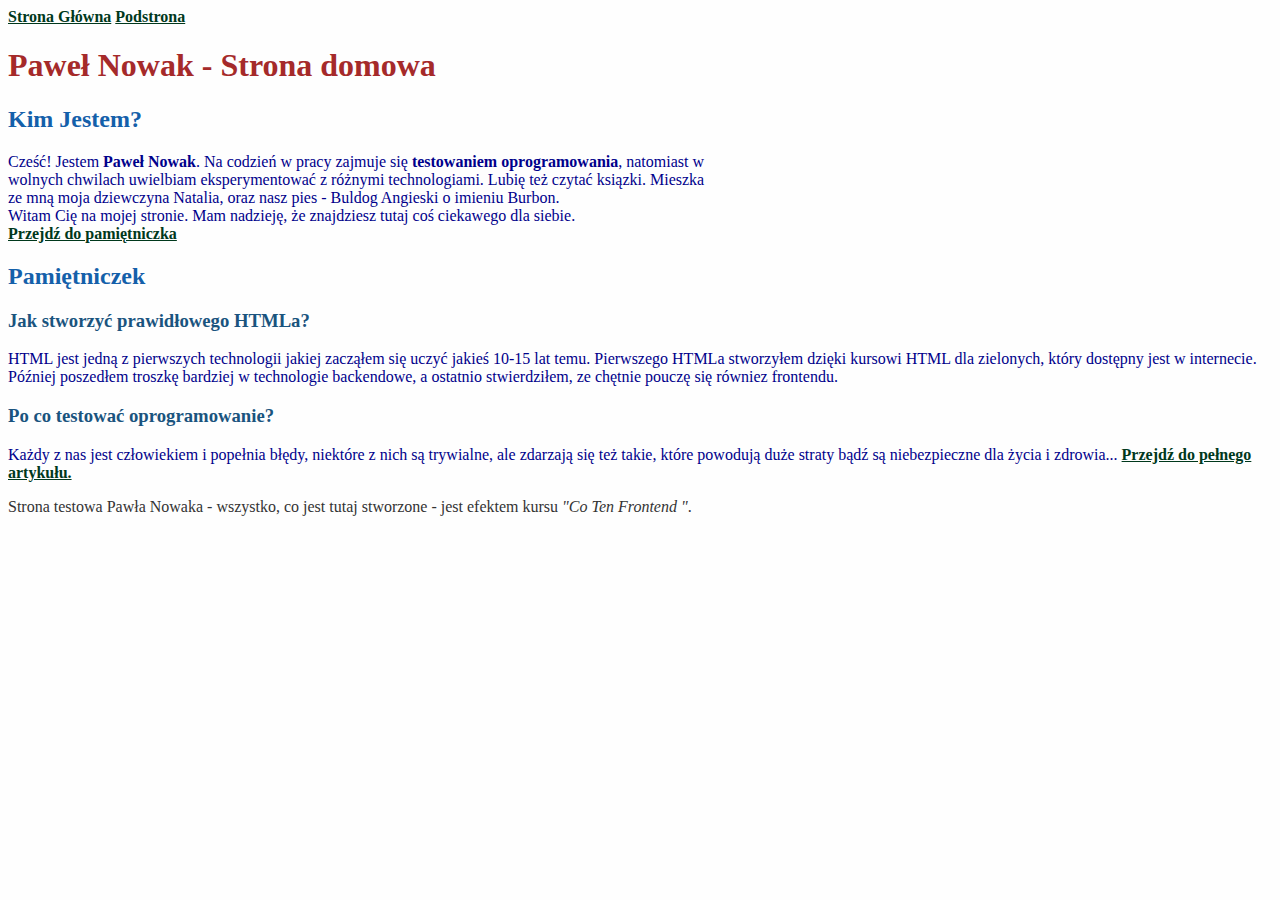
==== index.html @ 571886d7 "Reponsive 'About' section" ====
<!DOCTYPE html>
<html lang="pl">

<head>
    <meta charset="UTF-8">
    <meta name="viewport" content="width=device-width, initial-scale=1.0">
    <meta http-equiv="X-UA-Compatible" content="ie=edge">
    <title>Document</title>
    <link href="style.css" rel="stylesheet" type="text/css">
</head>

<body>
    <header>
        <a class="link" href="index.html">Strona Główna</a>
        <a class="link" href="podstrona.html">Podstrona</a>
    </header>
    <main>
        <header>
            <h1 class="mainHeader">
                Paweł Nowak - Strona domowa
            </h1>
        </header>
        <section class="about">
            <h2 class="sectionHeader">Kim Jestem?</h2>
            <p>
                Cześć! Jestem <b>Paweł Nowak</b>. Na codzień w pracy zajmuje się <strong>testowaniem oprogramowania</strong>, natomiast w wolnych chwilach uwielbiam eksperymentować z różnymi technologiami. Lubię też czytać ksiązki. Mieszka ze mną moja
                dziewczyna Natalia, oraz nasz pies - Buldog Angieski o imieniu Burbon.<br /> Witam Cię na mojej stronie. Mam nadzieję, że znajdziesz tutaj coś ciekawego dla siebie.<br />
                <a class="link" href="#pamietniczek ">Przejdź do pamiętniczka</a>
            </p>
        </section>
        <section>
            <h2 class="diaryHeader">Pamiętniczek</h2>
            <section>
                <h3 class="thirdHeader">Jak stworzyć prawidłowego HTMLa?</h3>
                <p>HTML jest jedną z pierwszych technologii jakiej zacząłem się uczyć jakieś 10-15 lat temu. Pierwszego HTMLa stworzyłem dzięki kursowi HTML dla zielonych, który dostępny jest w internecie. Później poszedłem troszkę bardziej w technologie
                    backendowe, a ostatnio stwierdziłem, ze chętnie pouczę się równiez frontendu. </p>

            </section>
            <section>
                <h3 class="thirdHeader">Po co testować oprogramowanie?</h3>
                <p>Każdy z nas jest człowiekiem i popełnia błędy, niektóre z nich są trywialne, ale zdarzają się też takie, które powodują duże straty bądź są niebezpieczne dla życia i zdrowia... <a class="link" href="podstrona.html ">Przejdź do pełnego artykułu.</a>
                </p>
            </section>
        </section>
    </main>
    <footer>
        Strona testowa Pawła Nowaka - wszystko, co jest tutaj stworzone - jest efektem kursu <em>"Co Ten Frontend "</em>.
    </footer>
    <script src="script.js"></script>
</body>

</html>
---- style.css ----
body {
    background-color: #fefefe;
    color: #333;
}

.mainHeader {
    color: brown;
}

.sectionHeader,
.diaryHeader {
    color: #1460aa;
}

p {
    color: darkblue;
}

.link {
    color: #00381c;
    font-weight: bold;
}

.thirdHeader {
    color: #1a547e;
}

.about {
    width: 100%;
    max-width: 700px;
}
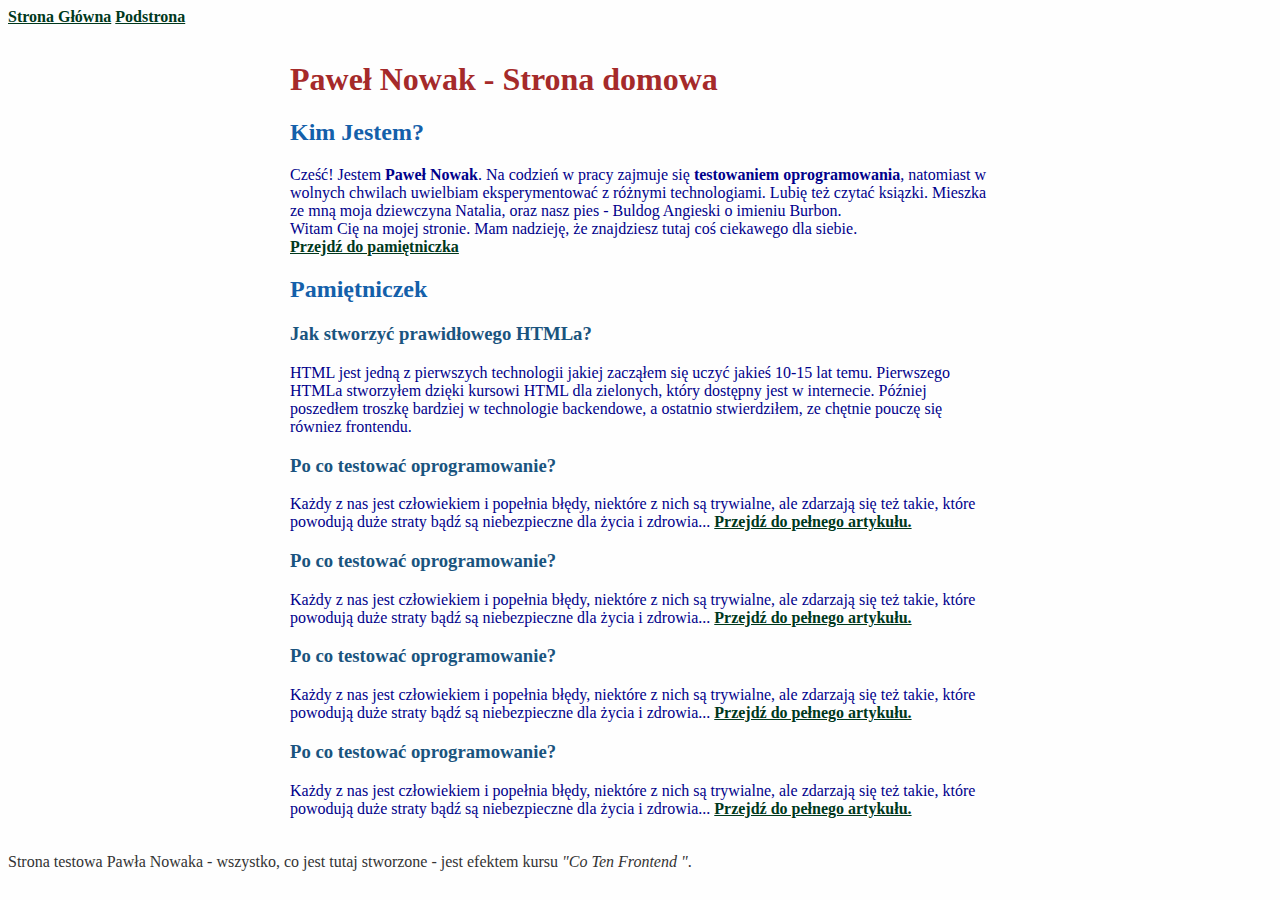
==== commit 09c42ba7: "New styles with centered 'main' section." ====
--- a/index.html
+++ b/index.html
@@ -41,6 +41,21 @@
                 <p>Każdy z nas jest człowiekiem i popełnia błędy, niektóre z nich są trywialne, ale zdarzają się też takie, które powodują duże straty bądź są niebezpieczne dla życia i zdrowia... <a class="link" href="podstrona.html ">Przejdź do pełnego artykułu.</a>
                 </p>
             </section>
+            <section>
+                <h3 class="thirdHeader">Po co testować oprogramowanie?</h3>
+                <p>Każdy z nas jest człowiekiem i popełnia błędy, niektóre z nich są trywialne, ale zdarzają się też takie, które powodują duże straty bądź są niebezpieczne dla życia i zdrowia... <a class="link" href="podstrona.html ">Przejdź do pełnego artykułu.</a>
+                </p>
+            </section>
+            <section>
+                <h3 class="thirdHeader">Po co testować oprogramowanie?</h3>
+                <p>Każdy z nas jest człowiekiem i popełnia błędy, niektóre z nich są trywialne, ale zdarzają się też takie, które powodują duże straty bądź są niebezpieczne dla życia i zdrowia... <a class="link" href="podstrona.html ">Przejdź do pełnego artykułu.</a>
+                </p>
+            </section>
+            <section>
+                <h3 class="thirdHeader">Po co testować oprogramowanie?</h3>
+                <p>Każdy z nas jest człowiekiem i popełnia błędy, niektóre z nich są trywialne, ale zdarzają się też takie, które powodują duże straty bądź są niebezpieczne dla życia i zdrowia... <a class="link" href="podstrona.html ">Przejdź do pełnego artykułu.</a>
+                </p>
+            </section>
         </section>
     </main>
     <footer>
--- a/style.css
+++ b/style.css
@@ -25,7 +25,8 @@
     color: #1a547e;
 }
 
-.about {
+main {
+    margin: 35px auto;
     width: 100%;
     max-width: 700px;
 }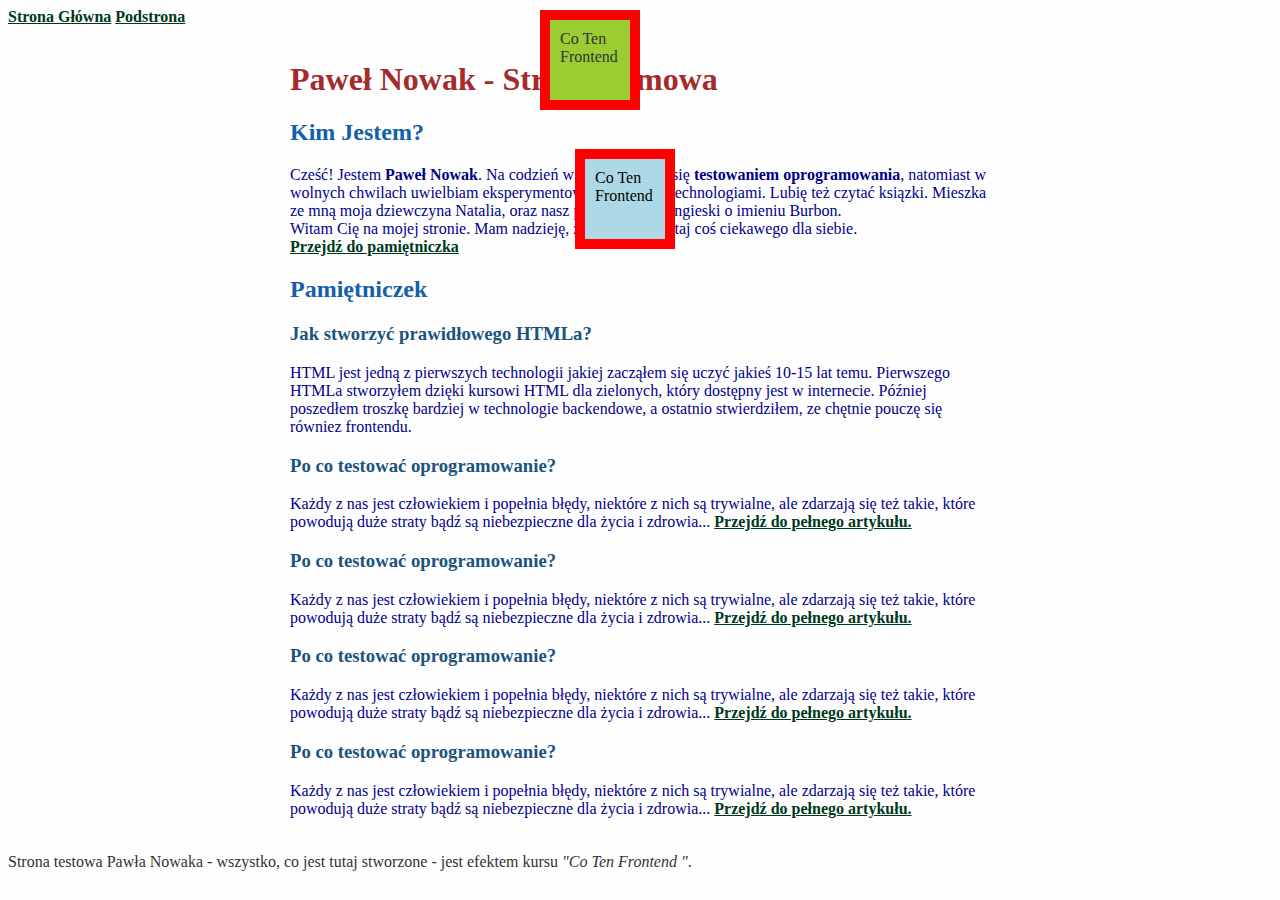
==== commit 41b48e9e: "Box, z-index, position experiments" ====
--- a/index.html
+++ b/index.html
@@ -21,6 +21,8 @@
             </h1>
         </header>
         <section class="about">
+            <div class="box">Co Ten Frontend</div>
+            <div class="boxtest">Co Ten Frontend</div>
             <h2 class="sectionHeader">Kim Jestem?</h2>
             <p>
                 Cześć! Jestem <b>Paweł Nowak</b>. Na codzień w pracy zajmuje się <strong>testowaniem oprogramowania</strong>, natomiast w wolnych chwilach uwielbiam eksperymentować z różnymi technologiami. Lubię też czytać ksiązki. Mieszka ze mną moja
--- a/style.css
+++ b/style.css
@@ -21,6 +21,10 @@
     font-weight: bold;
 }
 
+.about {
+    position: relative;
+}
+
 .thirdHeader {
     color: #1a547e;
 }
@@ -29,4 +33,29 @@
     margin: 35px auto;
     width: 100%;
     max-width: 700px;
+}
+
+.box,
+.boxtest {
+    width: 100px;
+    height: 100px;
+    background: yellowgreen;
+    padding: 10px;
+    border: 10px solid red;
+    box-sizing: border-box;
+    position: absolute;
+    top: 10px;
+    right: 50%;
+}
+
+.box {
+    z-index: 4;
+    position: fixed;
+}
+
+.boxtest {
+    top: 30px;
+    background-color: lightblue;
+    color: #000000;
+    right: 45%;
 }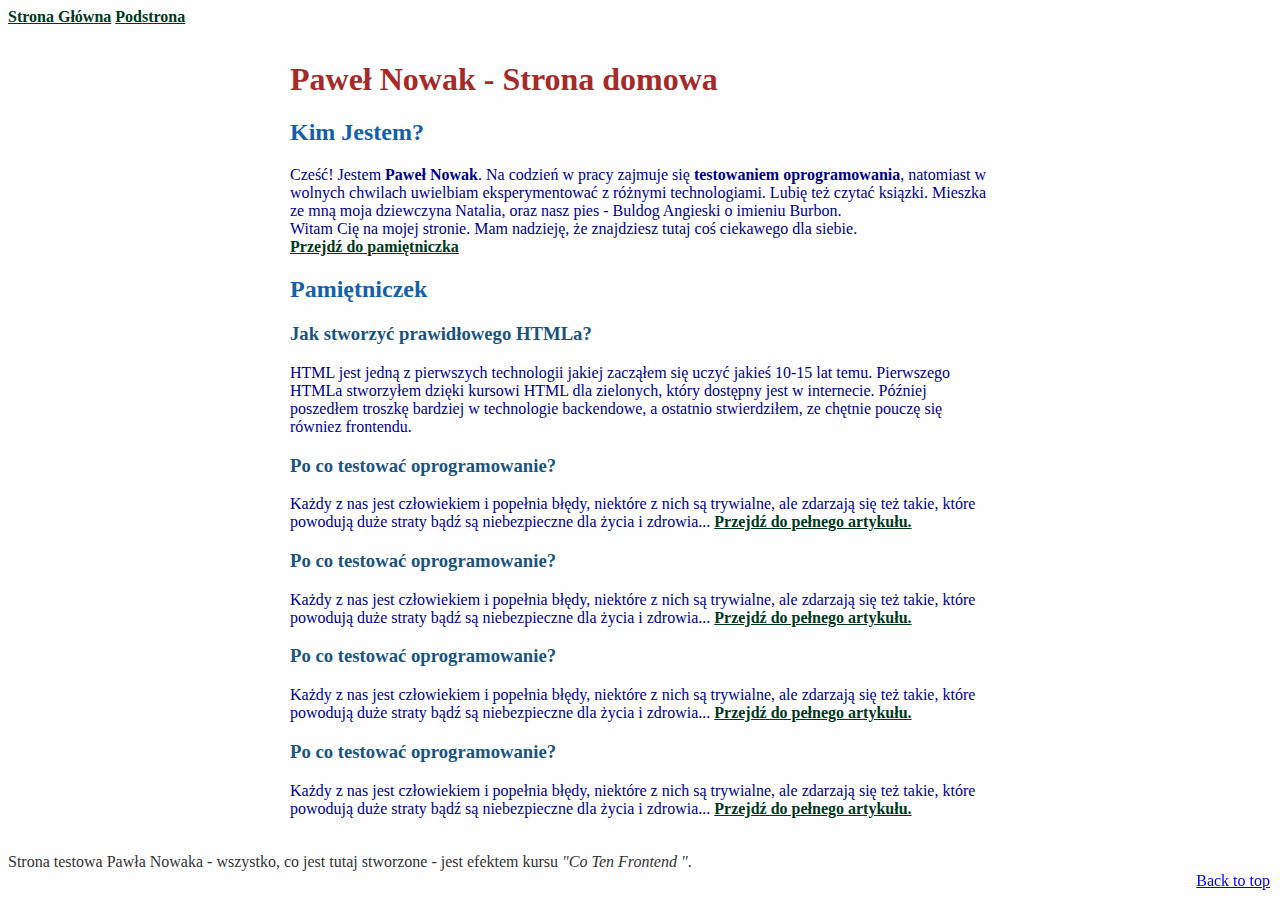
==== commit bf1bcd4b: "Back to top fixed link" ====
--- a/index.html
+++ b/index.html
@@ -10,7 +10,7 @@
 </head>
 
 <body>
-    <header>
+    <header id="top">
         <a class="link" href="index.html">Strona Główna</a>
         <a class="link" href="podstrona.html">Podstrona</a>
     </header>
@@ -21,8 +21,6 @@
             </h1>
         </header>
         <section class="about">
-            <div class="box">Co Ten Frontend</div>
-            <div class="boxtest">Co Ten Frontend</div>
             <h2 class="sectionHeader">Kim Jestem?</h2>
             <p>
                 Cześć! Jestem <b>Paweł Nowak</b>. Na codzień w pracy zajmuje się <strong>testowaniem oprogramowania</strong>, natomiast w wolnych chwilach uwielbiam eksperymentować z różnymi technologiami. Lubię też czytać ksiązki. Mieszka ze mną moja
@@ -61,7 +59,7 @@
         </section>
     </main>
     <footer>
-        Strona testowa Pawła Nowaka - wszystko, co jest tutaj stworzone - jest efektem kursu <em>"Co Ten Frontend "</em>.
+        <a class="top_link" href="#top"> Back to top</a> Strona testowa Pawła Nowaka - wszystko, co jest tutaj stworzone - jest efektem kursu <em>"Co Ten Frontend "</em>.
     </footer>
     <script src="script.js"></script>
 </body>
--- a/style.css
+++ b/style.css
@@ -35,7 +35,14 @@
     max-width: 700px;
 }
 
-.box,
+.top_link {
+    position: fixed;
+    bottom: 10px;
+    right: 10px;
+}
+
+
+/* .box,
 .boxtest {
     width: 100px;
     height: 100px;
@@ -58,4 +65,4 @@
     background-color: lightblue;
     color: #000000;
     right: 45%;
-}+} */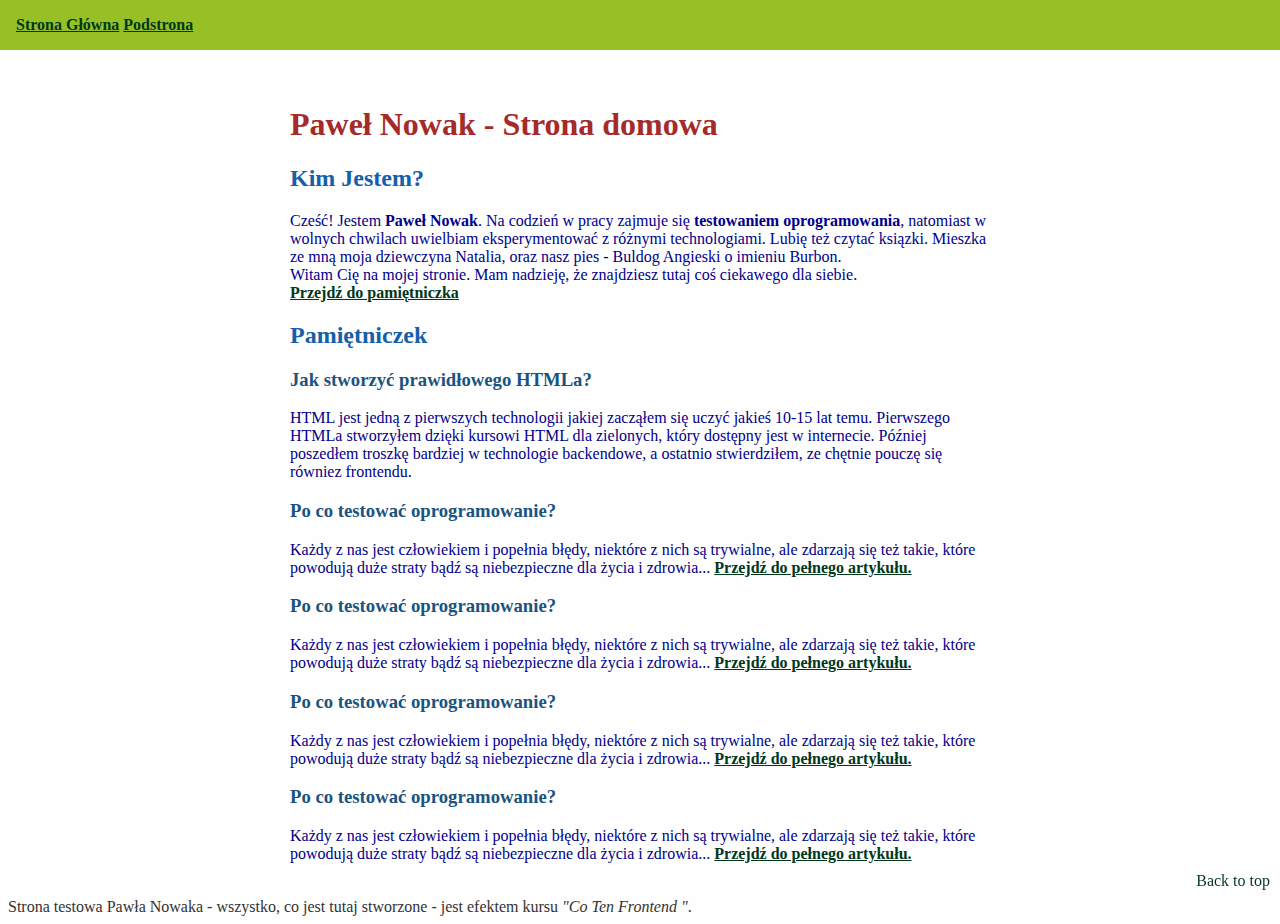
==== commit 021603fe: "Styled top navigation" ====
--- a/index.html
+++ b/index.html
@@ -10,11 +10,11 @@
 </head>
 
 <body>
-    <header id="top">
+    <header class="navigation">
         <a class="link" href="index.html">Strona Główna</a>
         <a class="link" href="podstrona.html">Podstrona</a>
     </header>
-    <main>
+    <main id="top">
         <header>
             <h1 class="mainHeader">
                 Paweł Nowak - Strona domowa
--- a/style.css
+++ b/style.css
@@ -22,7 +22,7 @@
 }
 
 .about {
-    position: relative;
+    /* position: relative; */
 }
 
 .thirdHeader {
@@ -33,12 +33,26 @@
     margin: 35px auto;
     width: 100%;
     max-width: 700px;
+    padding-top: 50px;
+}
+
+.navigation {
+    position: fixed;
+    width: 100%;
+    top: 0;
+    left: 0;
+    box-sizing: border-box;
+    padding: 16px;
+    background: #97c026;
+    /* border: 1px solid black; */
 }
 
 .top_link {
     position: fixed;
     bottom: 10px;
     right: 10px;
+    color: #00381c;
+    text-decoration: none;
 }
 
 
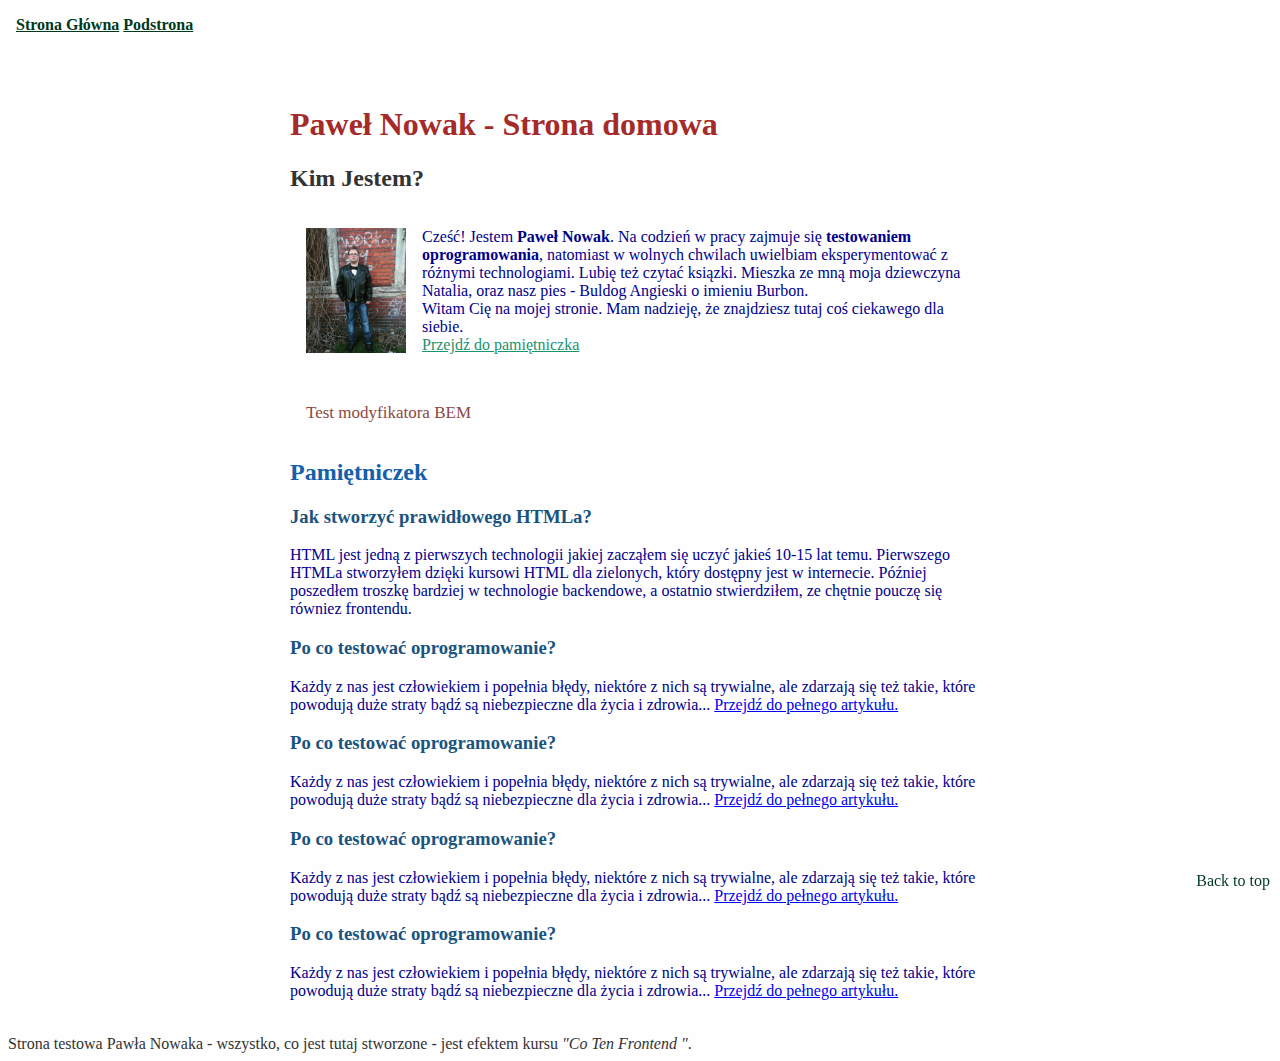
==== commit b7a0b8d0: "BEM structure" ====
--- a/index.html
+++ b/index.html
@@ -11,8 +11,8 @@
 
 <body>
     <header class="navigation">
-        <a class="link" href="index.html">Strona Główna</a>
-        <a class="link" href="podstrona.html">Podstrona</a>
+        <a class="navigation__link" href="index.html">Strona Główna</a>
+        <a class="navigation__link" href="podstrona.html">Podstrona</a>
     </header>
     <main id="top">
         <header>
@@ -21,12 +21,13 @@
             </h1>
         </header>
         <section class="about">
-            <h2 class="sectionHeader">Kim Jestem?</h2>
-            <p>
-                Cześć! Jestem <b>Paweł Nowak</b>. Na codzień w pracy zajmuje się <strong>testowaniem oprogramowania</strong>, natomiast w wolnych chwilach uwielbiam eksperymentować z różnymi technologiami. Lubię też czytać ksiązki. Mieszka ze mną moja
-                dziewczyna Natalia, oraz nasz pies - Buldog Angieski o imieniu Burbon.<br /> Witam Cię na mojej stronie. Mam nadzieję, że znajdziesz tutaj coś ciekawego dla siebie.<br />
-                <a class="link" href="#pamietniczek ">Przejdź do pamiętniczka</a>
+            <h2 class="about__header">Kim Jestem?</h2>
+            <p class="about__paragraph">
+                <img src="Profile.jpg" alt="Gangsta Paweł" class="about__picture"> Cześć! Jestem <b>Paweł Nowak</b>. Na codzień w pracy zajmuje się <strong>testowaniem oprogramowania</strong>, natomiast w wolnych chwilach uwielbiam eksperymentować z różnymi
+                technologiami. Lubię też czytać ksiązki. Mieszka ze mną moja dziewczyna Natalia, oraz nasz pies - Buldog Angieski o imieniu Burbon.<br /> Witam Cię na mojej stronie. Mam nadzieję, że znajdziesz tutaj coś ciekawego dla siebie.<br />
+                <a class="about__link" href="#pamietniczek ">Przejdź do pamiętniczka</a>
             </p>
+            <p class="about__paragraph about__paragraph-test">Test modyfikatora BEM</p>
         </section>
         <section>
             <h2 class="diaryHeader">Pamiętniczek</h2>
--- a/style.css
+++ b/style.css
@@ -16,13 +16,9 @@
     color: darkblue;
 }
 
-.link {
+.navigation__link {
     color: #00381c;
     font-weight: bold;
-}
-
-.about {
-    /* position: relative; */
 }
 
 .thirdHeader {
@@ -43,8 +39,7 @@
     left: 0;
     box-sizing: border-box;
     padding: 16px;
-    background: #97c026;
-    /* border: 1px solid black; */
+    background: #ffffff;
 }
 
 .top_link {
@@ -55,28 +50,29 @@
     text-decoration: none;
 }
 
+.about {}
 
-/* .box,
-.boxtest {
-    width: 100px;
-    height: 100px;
-    background: yellowgreen;
-    padding: 10px;
-    border: 10px solid red;
-    box-sizing: border-box;
-    position: absolute;
-    top: 10px;
-    right: 50%;
+.about__header {
+    color: 1460aa;
 }
 
-.box {
-    z-index: 4;
-    position: fixed;
+.about__link {
+    color: #1a936f;
 }
 
-.boxtest {
-    top: 30px;
-    background-color: lightblue;
-    color: #000000;
-    right: 45%;
-} */+.about__paragraph {
+    padding: 16px;
+}
+
+.about__paragraph-test {
+    color: #8c4843;
+    font-size: 17px;
+}
+
+.about__picture {
+    width: 100%;
+    max-width: 100px;
+    display: block;
+    float: left;
+    margin: 0 16px 16px 0;
+}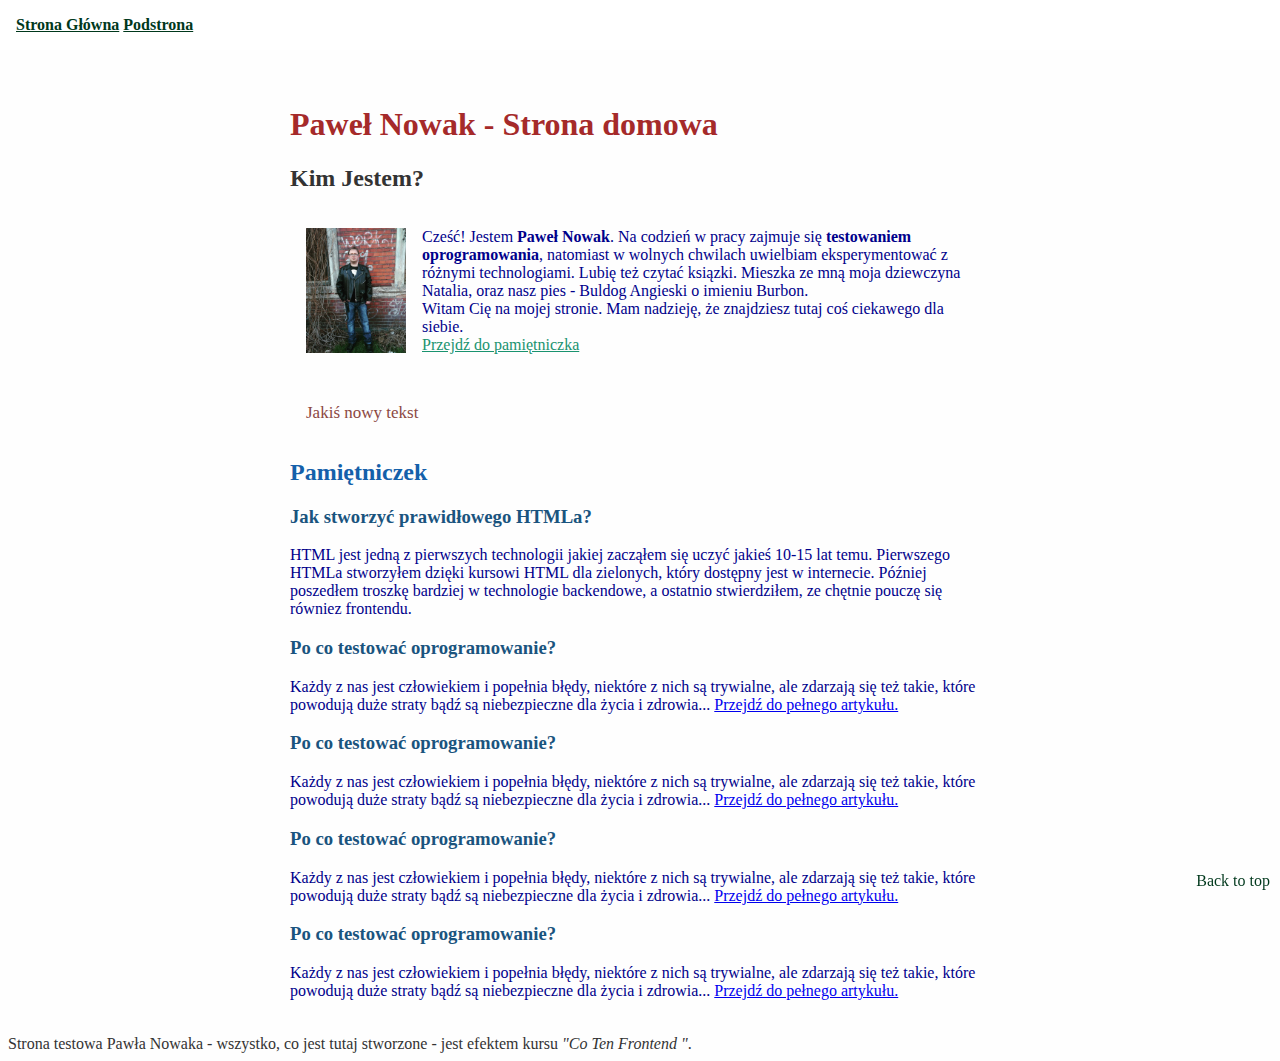
==== commit 6b04d4ee: "innerHTML" ====
--- a/index.html
+++ b/index.html
@@ -35,7 +35,6 @@
                 <h3 class="thirdHeader">Jak stworzyć prawidłowego HTMLa?</h3>
                 <p>HTML jest jedną z pierwszych technologii jakiej zacząłem się uczyć jakieś 10-15 lat temu. Pierwszego HTMLa stworzyłem dzięki kursowi HTML dla zielonych, który dostępny jest w internecie. Później poszedłem troszkę bardziej w technologie
                     backendowe, a ostatnio stwierdziłem, ze chętnie pouczę się równiez frontendu. </p>
-
             </section>
             <section>
                 <h3 class="thirdHeader">Po co testować oprogramowanie?</h3>
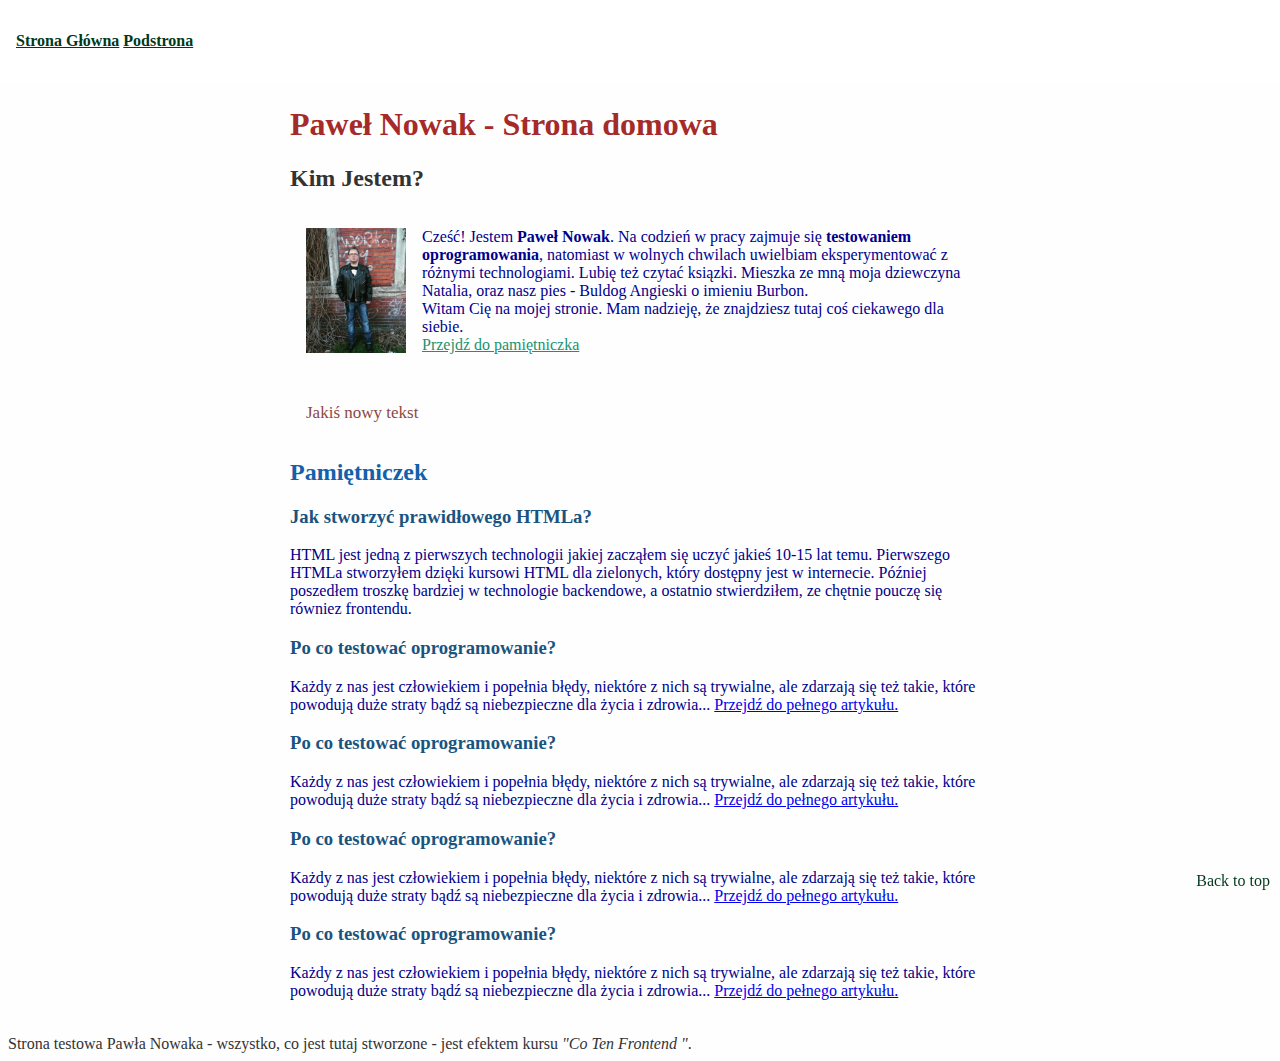
==== commit 6882797b: "last commit" ====
--- a/index.html
+++ b/index.html
@@ -10,9 +10,13 @@
 </head>
 
 <body>
-    <header class="navigation">
-        <a class="navigation__link" href="index.html">Strona Główna</a>
-        <a class="navigation__link" href="podstrona.html">Podstrona</a>
+    <header class="site-header">
+        <nav class="navigaton">
+            <ul class="navigation__list">
+                <li class="navigation__item"><a class="navigation__link" href="index.html">Strona Główna</a></li>
+                <li class="navigation__item"><a class="navigation__link" href="podstrona.html">Podstrona</a></li>
+            </ul>
+        </nav>
     </header>
     <main id="top">
         <header>
--- a/style.css
+++ b/style.css
@@ -16,11 +16,6 @@
     color: darkblue;
 }
 
-.navigation__link {
-    color: #00381c;
-    font-weight: bold;
-}
-
 .thirdHeader {
     color: #1a547e;
 }
@@ -32,7 +27,7 @@
     padding-top: 50px;
 }
 
-.navigation {
+.site-header {
     position: fixed;
     width: 100%;
     top: 0;
@@ -40,6 +35,22 @@
     box-sizing: border-box;
     padding: 16px;
     background: #ffffff;
+}
+
+.navigation {}
+
+.navigation__list {
+    list-style: none;
+    padding: 0;
+}
+
+.navigation__item {
+    display: inline;
+}
+
+.navigation__link {
+    color: #00381c;
+    font-weight: bold;
 }
 
 .top_link {
